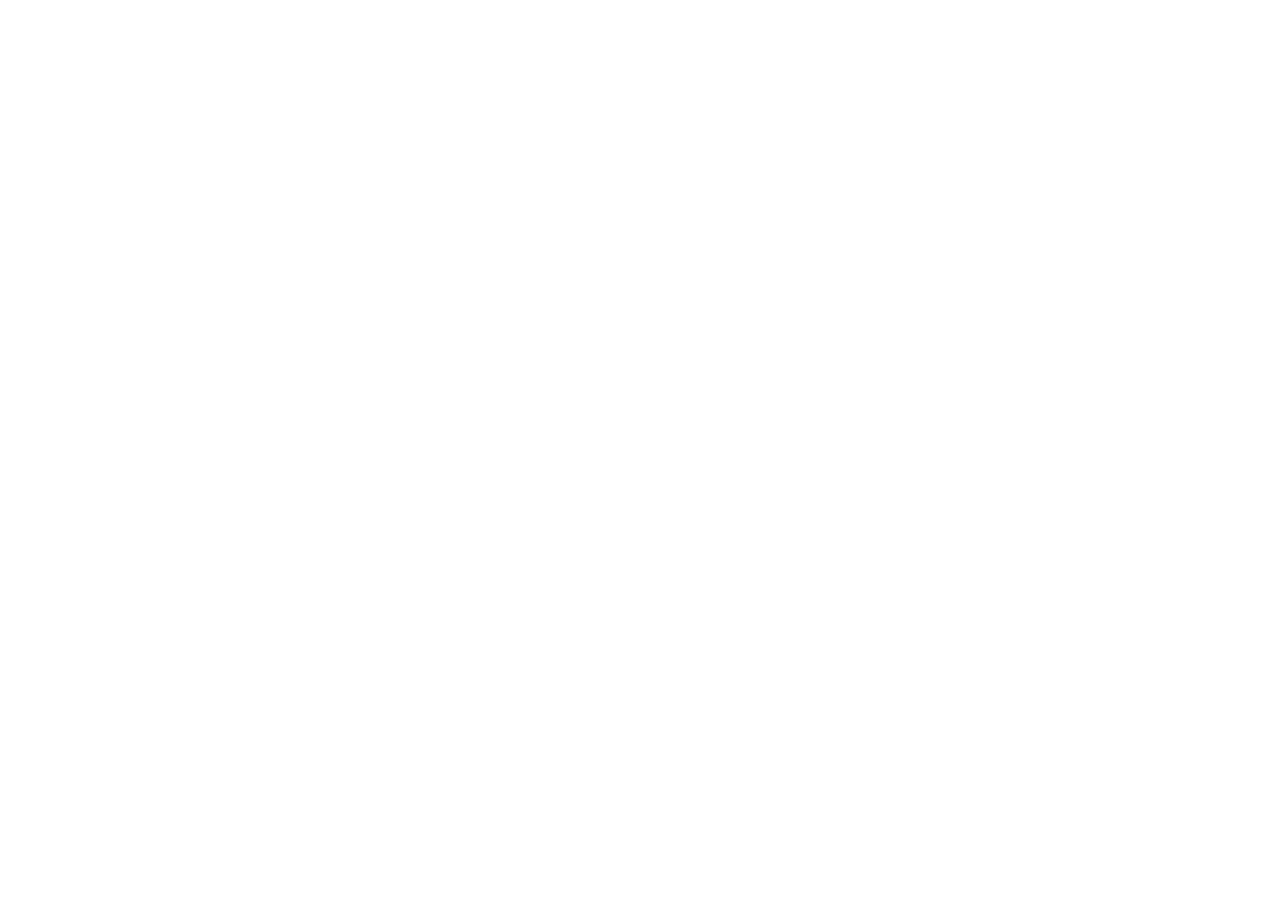
==== index.html @ be843908 "first commit" ====
<!DOCTYPE html>
<html lang="en">
<head>
    <meta charset="UTF-8">
    <meta http-equiv="X-UA-Compatible" content="IE=edge">
    <meta name="viewport" content="width=device-width, initial-scale=1.0">
    <title>Document</title>
</head>
<body>
    
</body>
</html>
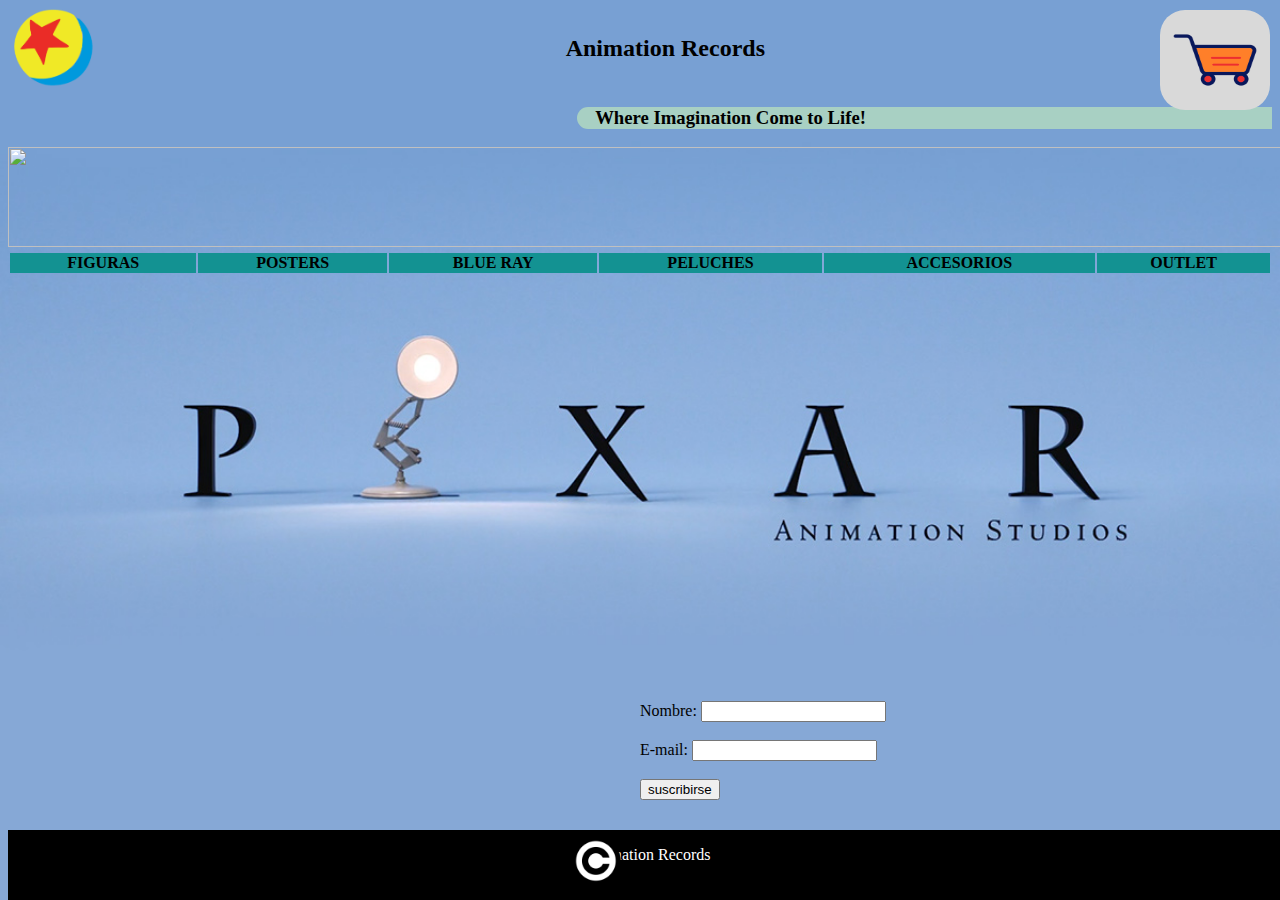
==== commit 6adbb98c: "home index to root" ====
--- a/index.html
+++ b/index.html
@@ -4,9 +4,55 @@
     <meta charset="UTF-8">
     <meta http-equiv="X-UA-Compatible" content="IE=edge">
     <meta name="viewport" content="width=device-width, initial-scale=1.0">
-    <title>Document</title>
+    <title>Animation Records Home</title>
+    <link rel="stylesheet" href="style.css">
 </head>
 <body>
-    
+<header>
+    <nav>
+        <div class="logo">
+            <img src="/Images/logo.png" class="logo" alt="Logo">
+            <img src="/Images/carrito.png" class="carrito" alt="Carrito">
+            <h1>Animation Records</h1>
+        </div>
+            <h3 class="eslogan">&nbsp; &nbsp; Where Imagination Come to Life!</h2>
+        
+    </nav>
+</header>  
+
+    <img src="/Images/banner.png" width=1920 height=100/>
+    <table class="tabla">
+        <colgroup>
+          <col span="6" class="categorias">
+        </colgroup>
+        <tr>
+        <th>FIGURAS</th>
+        <th>POSTERS</th>
+        <th>BLUE RAY</th>
+        <th>PELUCHES</th>
+        <th>ACCESORIOS</th>
+        <th>OUTLET</th>
+        </tr> 
+    </table>
+          
+      <div class="div1">
+        <form action="/my-handling-form-page" method="post">
+        <label for="name">Nombre:</label>
+          <input type="text" id="name" name="user_name" />
+        <br>
+        <br>
+        <label for="mail">E-mail:</label>
+          <input type="email" id="mail" name="user_email" />
+        <br>
+        <br>
+        <button type="submit">suscribirse</button>
+               </form> 
+      </div>
+    <footer>
+      <div class="Ccopi">
+         <img src="/Images/C copi right.png" width="50" height="50"/>
+      </div>
+      <p>Animation Records</p>
+    </footer>      
 </body>
-</html>+</html>
--- a/style.css
+++ b/style.css
@@ -0,0 +1,77 @@
+body{
+    background-image: url(/Images/fondo.jpg);
+    background-size: 100% 100%;
+    background-repeat: no-repeat;
+    background-attachment: fixed;
+}
+
+.menu-principal {
+    padding: 20px;
+    padding: 20px;
+}
+
+.logo {
+    display: flex;
+    align-items: center;
+    }
+
+.logo img {
+    height: 80px;
+    width: 90px;
+}
+
+.logo h1 {
+    margin: 0;
+    font-size: 24px;
+    margin-left: 37%;
+    
+}
+
+.eslogan {
+    display: flex;
+    margin-left: 45%;
+    background-color: rgb(168, 208, 195);
+    border-radius: 25px 0px 0px 25px;
+}
+
+.carrito {
+    image-resolution:inherit ;
+    height: 50%;
+    position: fixed;
+    top: 10px;
+    right: 10px;
+    background-color: #D9D9D9;
+    color: #fff;
+    padding: 10px;
+    border-radius: 25px;
+}
+
+.tabla{
+    width: 100%;
+}
+
+.categorias {
+    background-color: #139292;
+}
+
+.div1{          
+    position: absolute;
+    bottom: 100px;
+    left: 50%;
+}
+
+footer{
+    background-color: black;
+    position: absolute;
+    bottom: 0;
+    width: 100%;
+    height: 70px;
+    color: white;
+    text-align: center;
+}
+
+.Ccopi{        
+    position: absolute;
+    bottom: 10px;
+    left: 44%;
+ }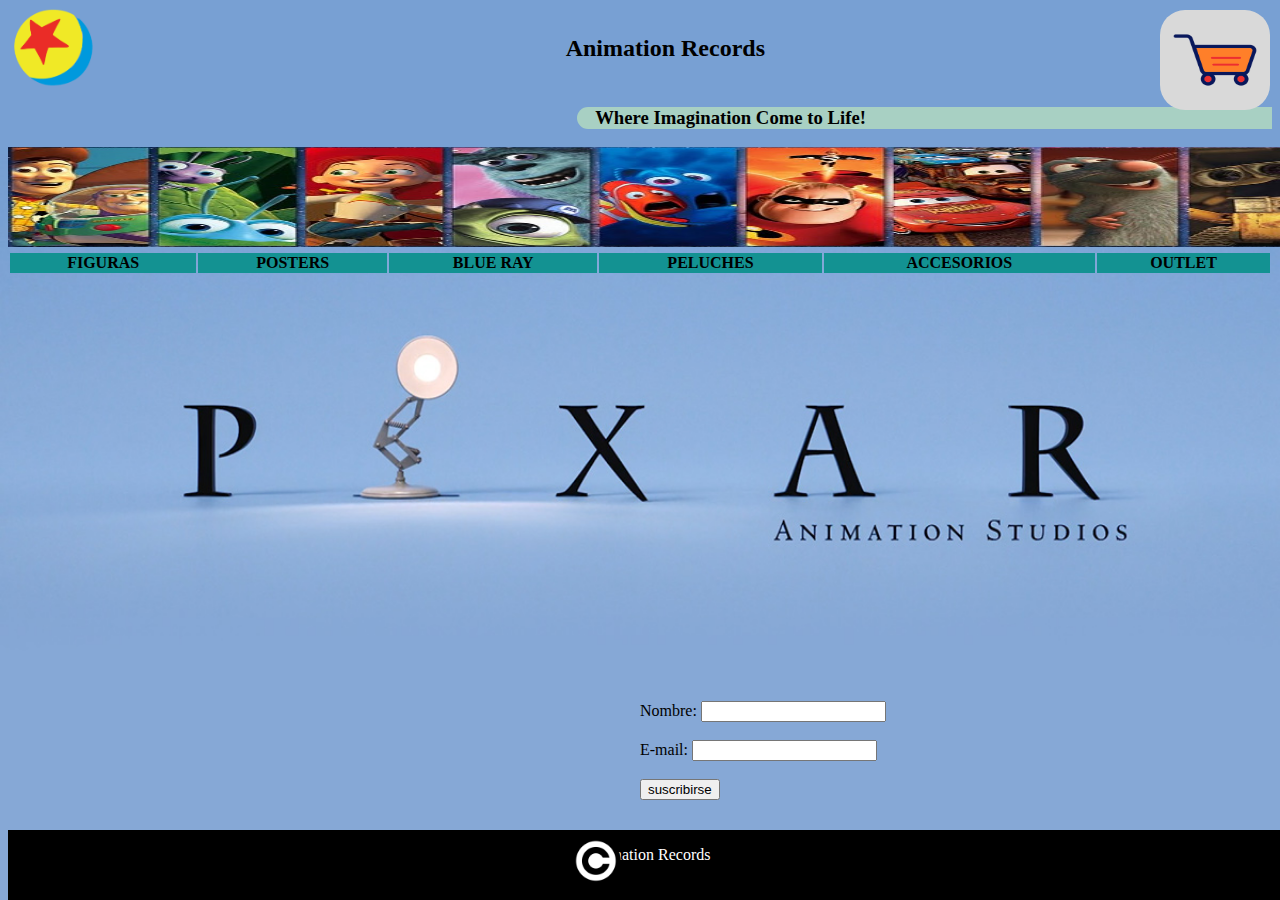
==== commit 53ea57e3: "update 4 images" ====
--- a/index.html
+++ b/index.html
@@ -11,8 +11,8 @@
 <header>
     <nav>
         <div class="logo">
-            <img src="/Images/logo.png" class="logo" alt="Logo">
-            <img src="/Images/carrito.png" class="carrito" alt="Carrito">
+            <img src="./Images/logo.png" class="logo" alt="Logo">
+            <img src="./Images/carrito.png" class="carrito" alt="Carrito">
             <h1>Animation Records</h1>
         </div>
             <h3 class="eslogan">&nbsp; &nbsp; Where Imagination Come to Life!</h2>
@@ -20,7 +20,7 @@
     </nav>
 </header>  
 
-    <img src="/Images/banner.png" width=1920 height=100/>
+    <img src="./Images/banner.PNG" width=1920 height=100/>
     <table class="tabla">
         <colgroup>
           <col span="6" class="categorias">
@@ -50,7 +50,7 @@
       </div>
     <footer>
       <div class="Ccopi">
-         <img src="/Images/C copi right.png" width="50" height="50"/>
+         <img src="./Images/C copi right.png" width="50" height="50"/>
       </div>
       <p>Animation Records</p>
     </footer>      
--- a/style.css
+++ b/style.css
@@ -1,5 +1,5 @@
 body{
-    background-image: url(/Images/fondo.jpg);
+    background-image: url(./Images/fondo.jpg);
     background-size: 100% 100%;
     background-repeat: no-repeat;
     background-attachment: fixed;
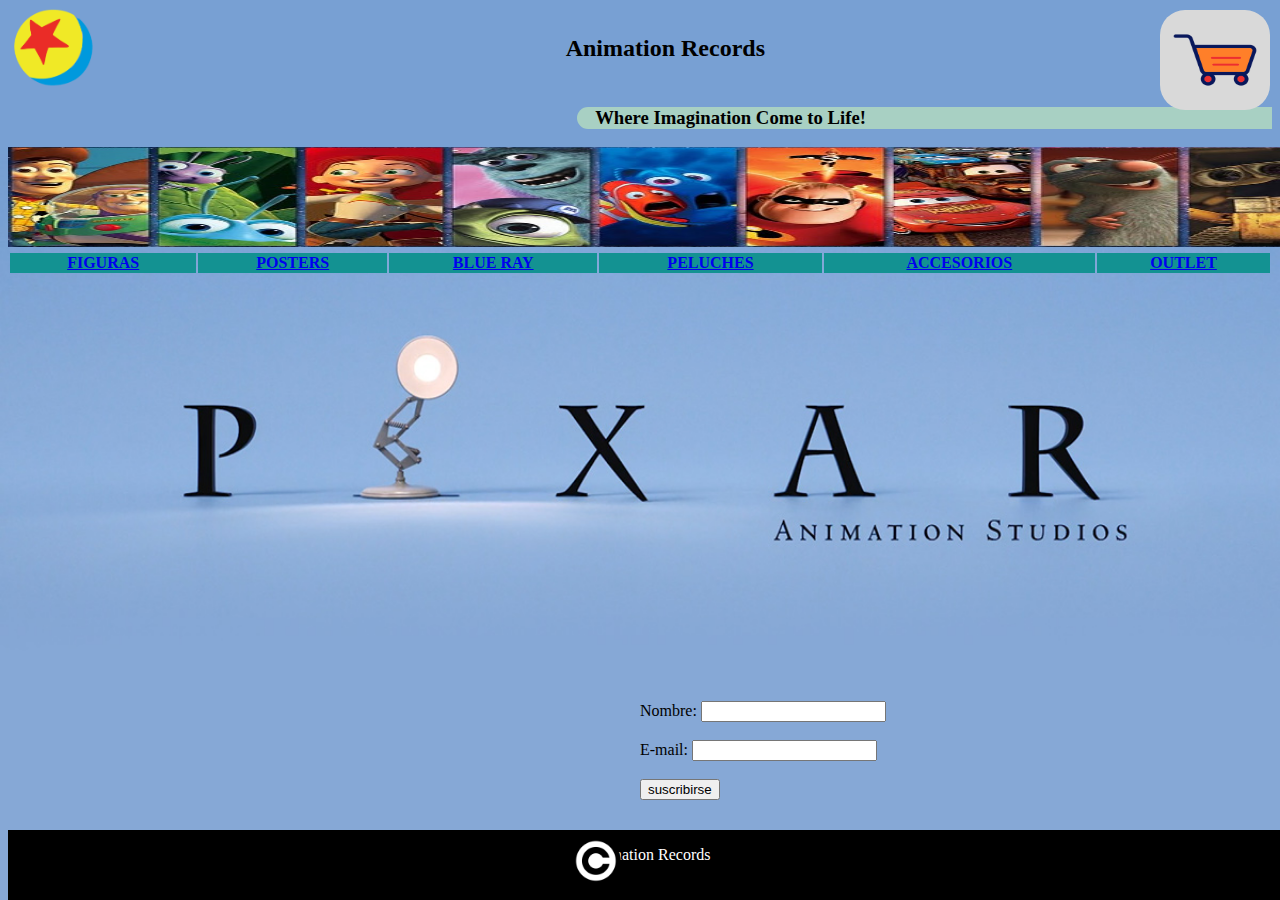
==== commit 0f7fd39a: "link html and gallery update" ====
--- a/index.html
+++ b/index.html
@@ -26,15 +26,14 @@
           <col span="6" class="categorias">
         </colgroup>
         <tr>
-        <th>FIGURAS</th>
-        <th>POSTERS</th>
-        <th>BLUE RAY</th>
-        <th>PELUCHES</th>
-        <th>ACCESORIOS</th>
-        <th>OUTLET</th>
+        <th><a href="./gallery/index.html">FIGURAS</a></th>
+        <th><a href="./gallery/index.html">POSTERS</a></th>
+        <th><a href="./gallery/index.html">BLUE RAY</a></th>
+        <th><a href="./gallery/index.html">PELUCHES</a></th>
+        <th><a href="./gallery/index.html">ACCESORIOS</a></th>
+        <th><a href="./gallery/index.html">OUTLET</a></th>
         </tr> 
-    </table>
-          
+    </table>          
       <div class="div1">
         <form action="/my-handling-form-page" method="post">
         <label for="name">Nombre:</label>
